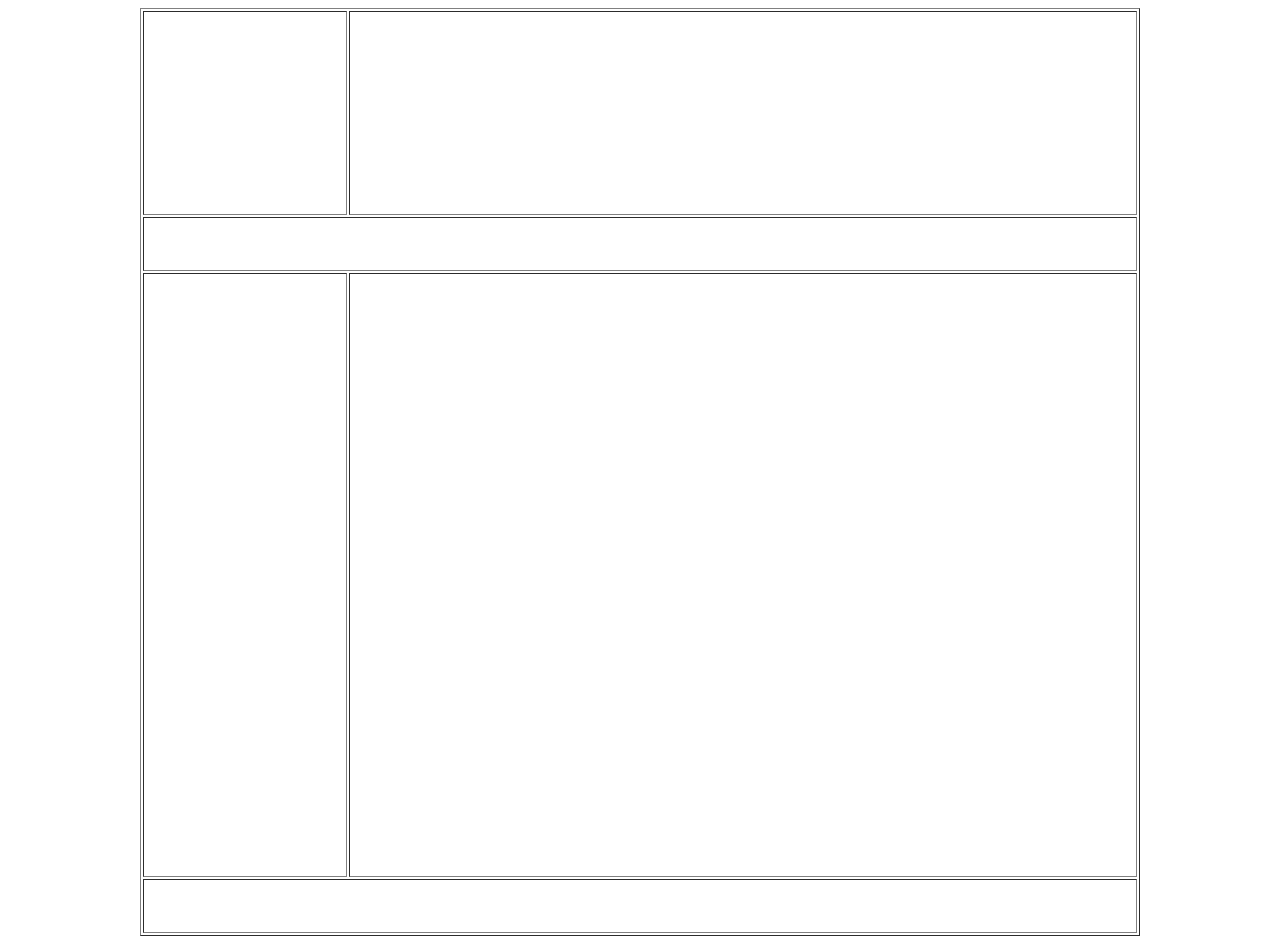
==== index.html @ 24a99a7a "create layout on index.html file" ====
<!DOCTYPE html>
<html lang="eng">
    <head>
        <meta charset="UTF-8"/>
        <title>Home</title>
    </head>
    <body>
        <table border="1" width="1000" align="center">
            <tr>
                <td height="200" width="200"></td>
                <td></td>
            </tr>
            <tr>
                <td height="50" colspan="2"></td>
            </tr>
            <tr>
                <td height="600"></td>
                <td></td>
            </tr>
            <tr>
                <td height="50" colspan="2"></td>
            </tr>
        </table>
    </body>
</html>
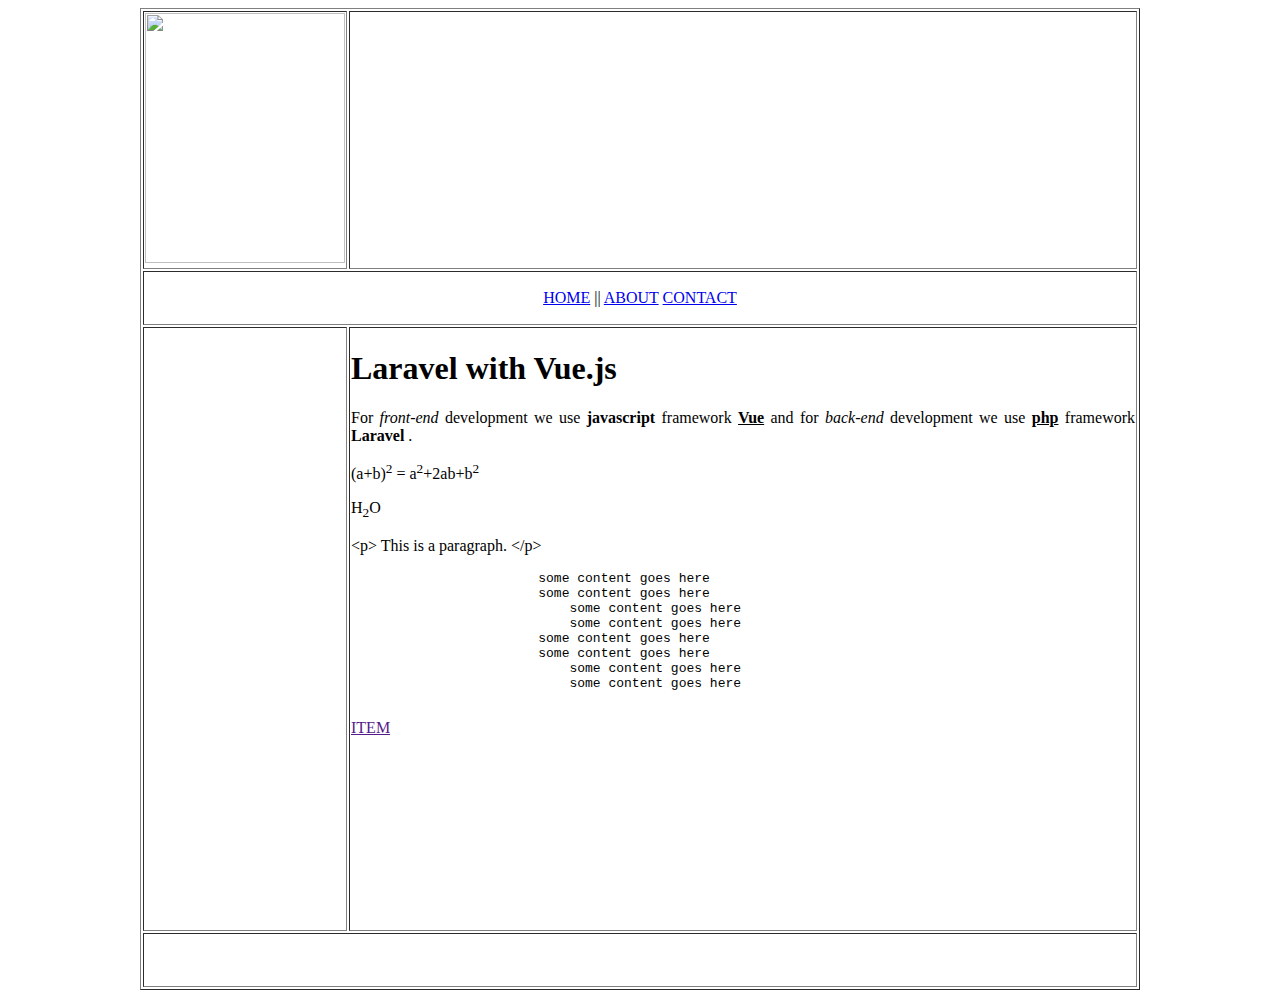
==== commit 29e1dd24: "new about ,contact and img is added and index modified" ====
--- a/index.html
+++ b/index.html
@@ -7,15 +7,43 @@
     <body>
         <table border="1" width="1000" align="center">
             <tr>
-                <td height="200" width="200"></td>
+                <td height="250" width="200">
+                    <img src="img/photo.png" height="250" width="200" alt=""/>
+                </td>
                 <td></td>
             </tr>
             <tr>
-                <td height="50" colspan="2"></td>
+                <td height="50" colspan="2" align="center">
+                    <a href="index.html">HOME</a> ||
+                    <a href="about.html">ABOUT</a>
+                    <a href="contact.html">CONTACT</a>
+                </td>
             </tr>
             <tr>
                 <td height="600"></td>
-                <td></td>
+                <td valign="top">
+                    <h1>Laravel with Vue.js</h1>
+                    <p align="justify">For <em>front-end</em> development we use <b>javascript </b>framework <strong> <ins>Vue</ins> </strong> and for <i>back-end</i> development we use <b><u>php</u></b> framework <strong>Laravel</strong> .</p>
+
+                    <p>(a+b)<sup>2</sup> = a<sup>2</sup>+2ab+b<sup>2</sup></p>
+
+                    <p>H<sub>2</sub>O</p>
+
+                    <p>&lt;p&gt; This is a paragraph. &lt;/p&gt;</p>
+
+                    <pre>
+                        some content goes here
+                        some content goes here
+                            some content goes here
+                            some content goes here
+                        some content goes here
+                        some content goes here
+                            some content goes here
+                            some content goes here
+                    </pre>
+
+                    <a href="">ITEM</a>
+                </td>
             </tr>
             <tr>
                 <td height="50" colspan="2"></td>
